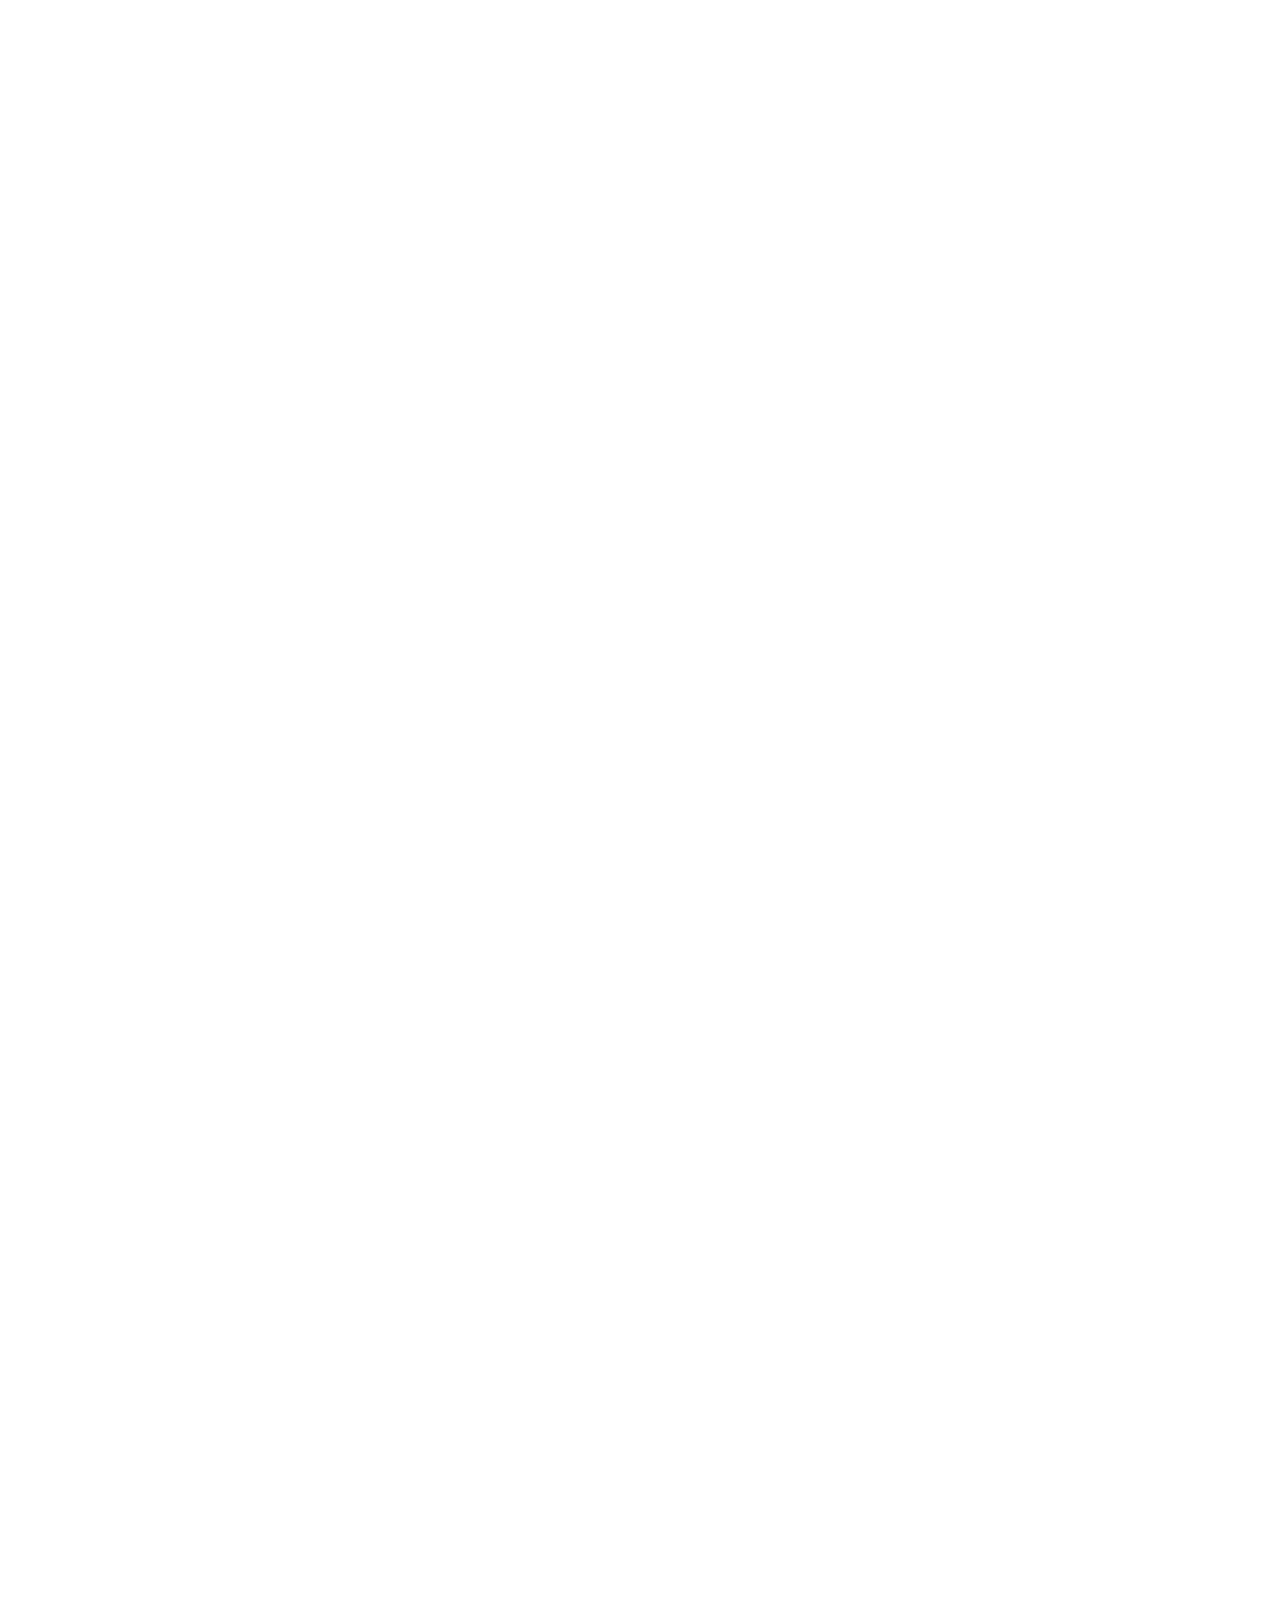
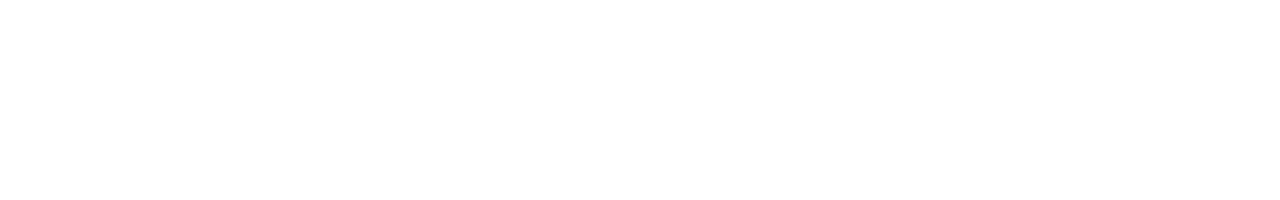
==== test.html @ a0676172 "update" ====
<!DOCTYPE html>
<html lang="en">
<head>
    <meta charset="UTF-8">
    <meta name="viewport" content="width=device-width, initial-scale=1.0">
    <title>Scroll-controlled Video</title>
    <style>
        body {
            height: 200vh; /* Just to enable scrolling */
            margin: 0;
        }
        .video-container {
            position: fixed;
            top: 0;
            left: 0;
            width: 100%;
            height: 100vh;
            display: flex;
            justify-content: center;
            align-items: center;
            overflow: hidden;
        }
        video {
            width: 100%;
            height: 100%;
            object-fit: cover;
        }
    </style>
</head>
<body>

    <div class="video-container">
        <video id="scroll-video" muted>
            <source src="video/demo.mp4" type="video/mp4">
            Your browser does not support the video tag.
        </video>
    </div>

    <script>
        const video = document.getElementById('scroll-video');
        const duration = 10; // Total video duration in seconds

        window.addEventListener('scroll', () => {
            // Get the scroll position as a fraction of total scrollable height
            const scrollPosition = window.scrollY / (document.body.scrollHeight - window.innerHeight);

            // Set the video time based on the scroll position
            video.currentTime = scrollPosition * duration;
        });

        // Optional: autoplay and rewind when scrolling back
        video.addEventListener('canplay', () => {
            video.play(); // Start playing when the video can play
            video.pause(); // Pause so we can control playback with scroll
        });
    </script>

</body>
</html>
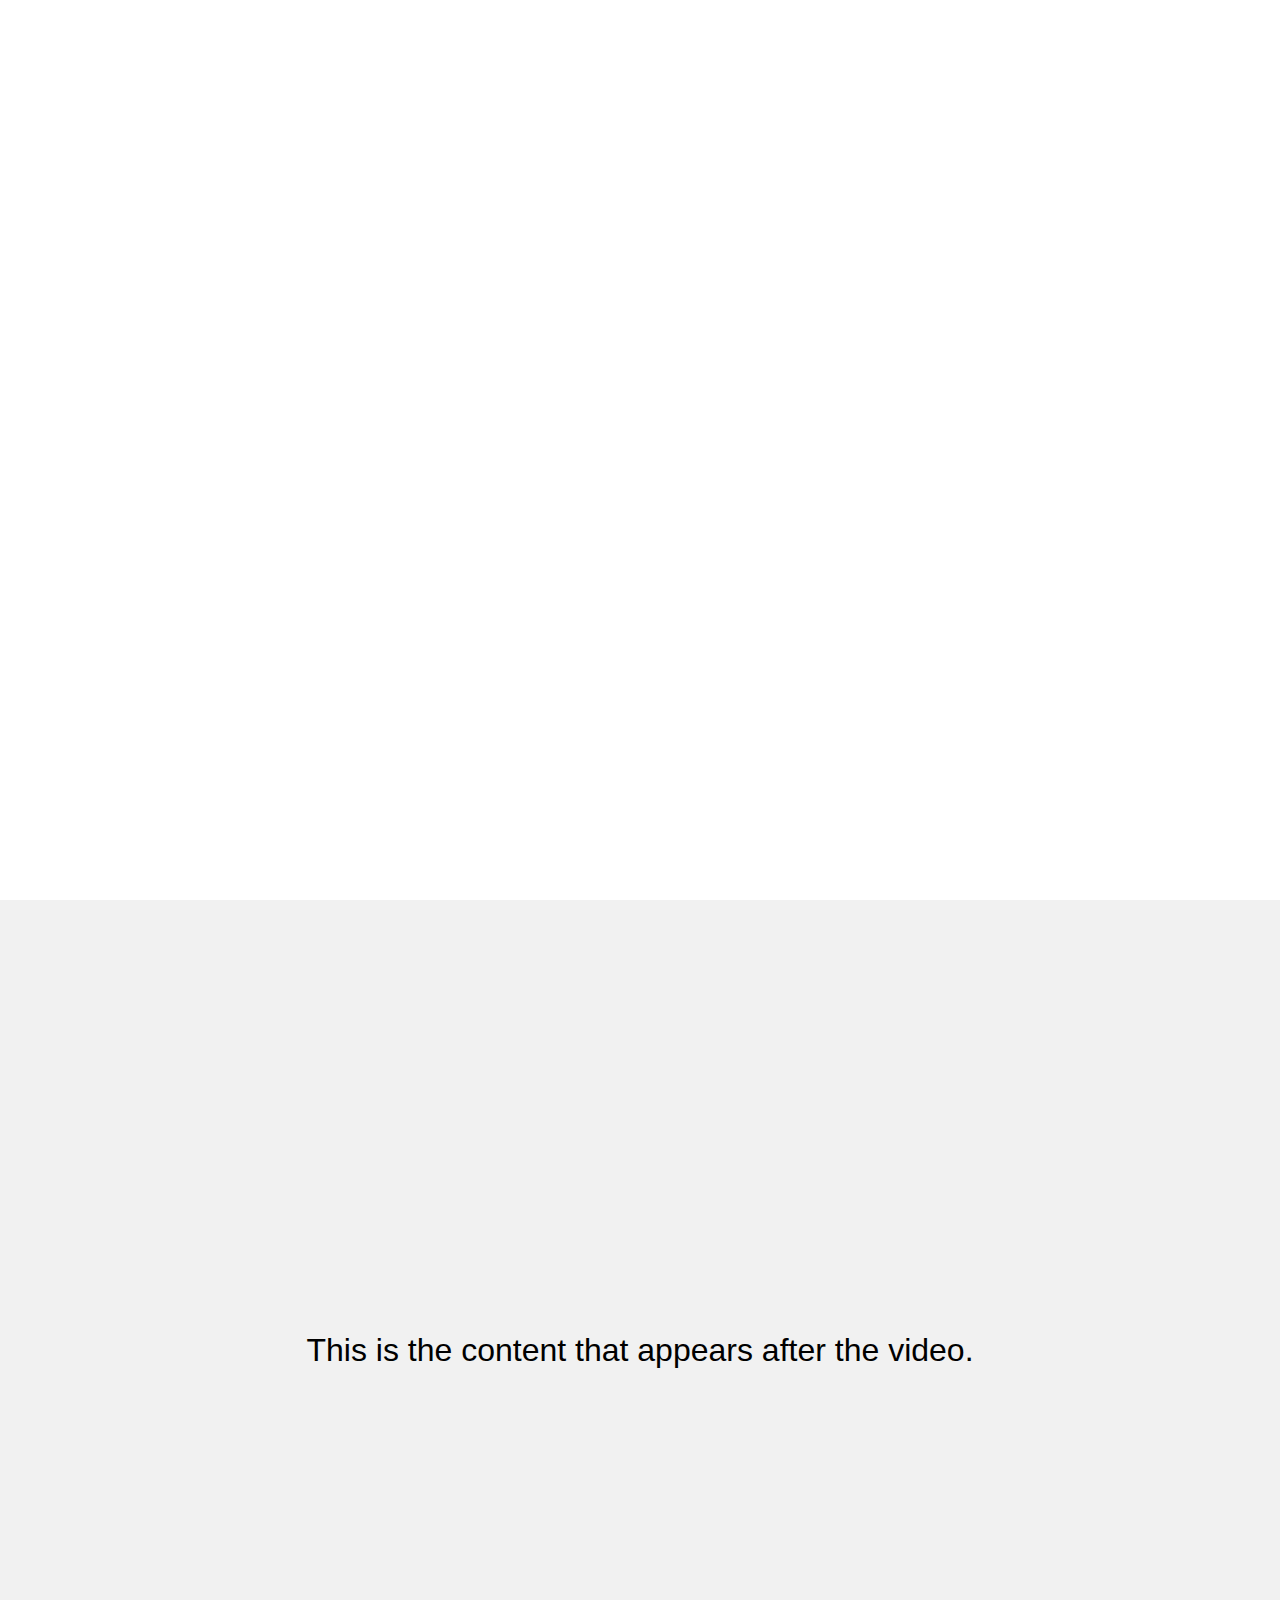
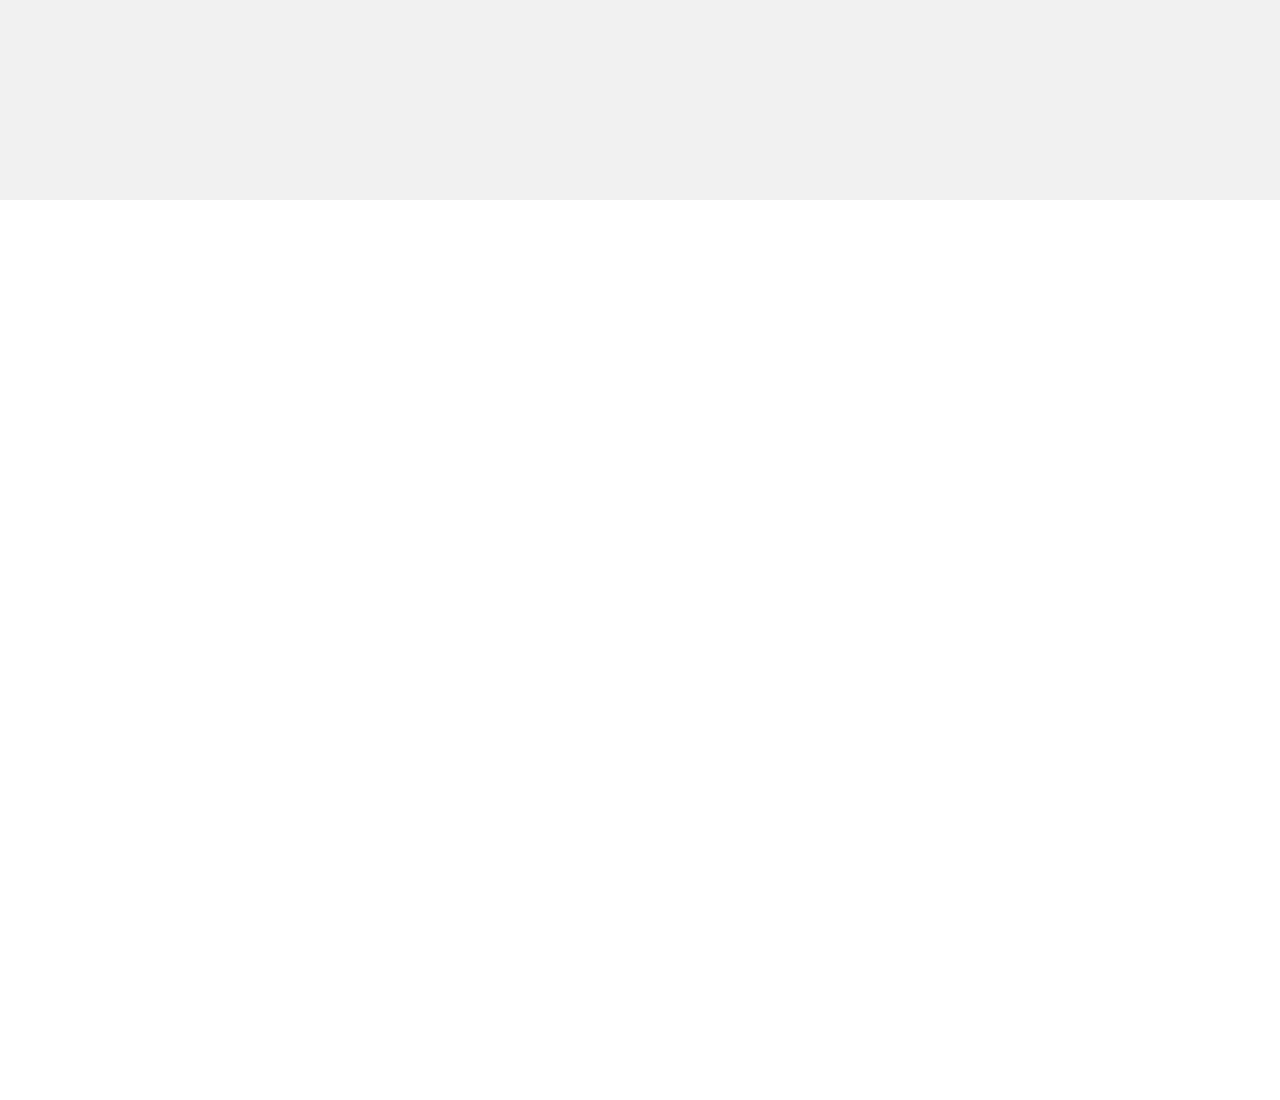
==== commit 7bcd7513: "update" ====
--- a/test.html
+++ b/test.html
@@ -3,55 +3,92 @@
 <head>
     <meta charset="UTF-8">
     <meta name="viewport" content="width=device-width, initial-scale=1.0">
-    <title>Scroll-controlled Video</title>
+    <title>Scroll Controlled Video</title>
     <style>
-        body {
-            height: 200vh; /* Just to enable scrolling */
+        body, html {
             margin: 0;
+            padding: 0;
+            overflow-x: hidden;
+            font-family: Arial, sans-serif;
         }
-        .video-container {
-            position: fixed;
+
+        .content {
+            height: 300vh; /* Ensures there is enough content to scroll */
+        }
+
+        #video-container {
+            position: relative;
+            width: 100vw;
+            height: 100vh;
+            overflow: hidden;
+        }
+
+        #scroll-video {
+            position: absolute;
             top: 0;
             left: 0;
             width: 100%;
-            height: 100vh;
+            height: 100%;
+            object-fit: cover;
+            display: none; /* Hide the video until it is ready to play */
+        }
+
+        .after-video-content {
+            height: 100vh; /* Normal content after the video */
+            background-color: #f1f1f1;
             display: flex;
             justify-content: center;
             align-items: center;
-            overflow: hidden;
-        }
-        video {
-            width: 100%;
-            height: 100%;
-            object-fit: cover;
+            font-size: 2em;
         }
     </style>
 </head>
 <body>
 
-    <div class="video-container">
-        <video id="scroll-video" muted>
-            <source src="video/demo.mp4" type="video/mp4">
-            Your browser does not support the video tag.
-        </video>
+    <div class="content">
+        <div id="video-container">
+            <video id="scroll-video" muted playsinline>
+                <source src="your-video.mp4" type="video/mp4">
+                Your browser does not support HTML5 video.
+            </video>
+        </div>
+        <div class="after-video-content">
+            <p>This is the content that appears after the video.</p>
+        </div>
     </div>
 
     <script>
         const video = document.getElementById('scroll-video');
-        const duration = 10; // Total video duration in seconds
+        const videoContainer = document.getElementById('video-container');
+
+        let videoDuration = 0;
+        let videoPlayed = false;
+        let scrollingAllowed = false;
+
+        // Ensure the video metadata is loaded before using the duration
+        video.addEventListener('loadedmetadata', () => {
+            videoDuration = video.duration;
+            video.style.display = 'block'; // Display video once it's ready
+        });
 
         window.addEventListener('scroll', () => {
-            // Get the scroll position as a fraction of total scrollable height
-            const scrollPosition = window.scrollY / (document.body.scrollHeight - window.innerHeight);
+            const scrollY = window.scrollY;
+            const windowHeight = window.innerHeight;
 
-            // Set the video time based on the scroll position
-            video.currentTime = scrollPosition * duration;
-        });
+            // If video has not finished playing, control it with scroll
+            if (!scrollingAllowed && scrollY <= windowHeight && !videoPlayed) {
+                const scrollPercent = scrollY / windowHeight;
+                const videoTime = scrollPercent * videoDuration;
+                video.currentTime = videoTime;
+                window.scrollTo(0, scrollY);  // Freeze scroll while video plays
+            }
 
-        // Optional: autoplay and rewind when scrolling back
-        video.addEventListener('canplay', () => {
-            video.play(); // Start playing when the video can play
-            video.pause(); // Pause so we can control playback with scroll
+            // When video reaches the end, allow normal scrolling and freeze at the last frame
+            if (scrollY > windowHeight && !scrollingAllowed) {
+                video.currentTime = videoDuration; // Freeze at the last frame
+                video.pause(); // Pause the video at the end
+                scrollingAllowed = true;  // Allow normal scroll after video ends
+            }
         });
     </script>
 
